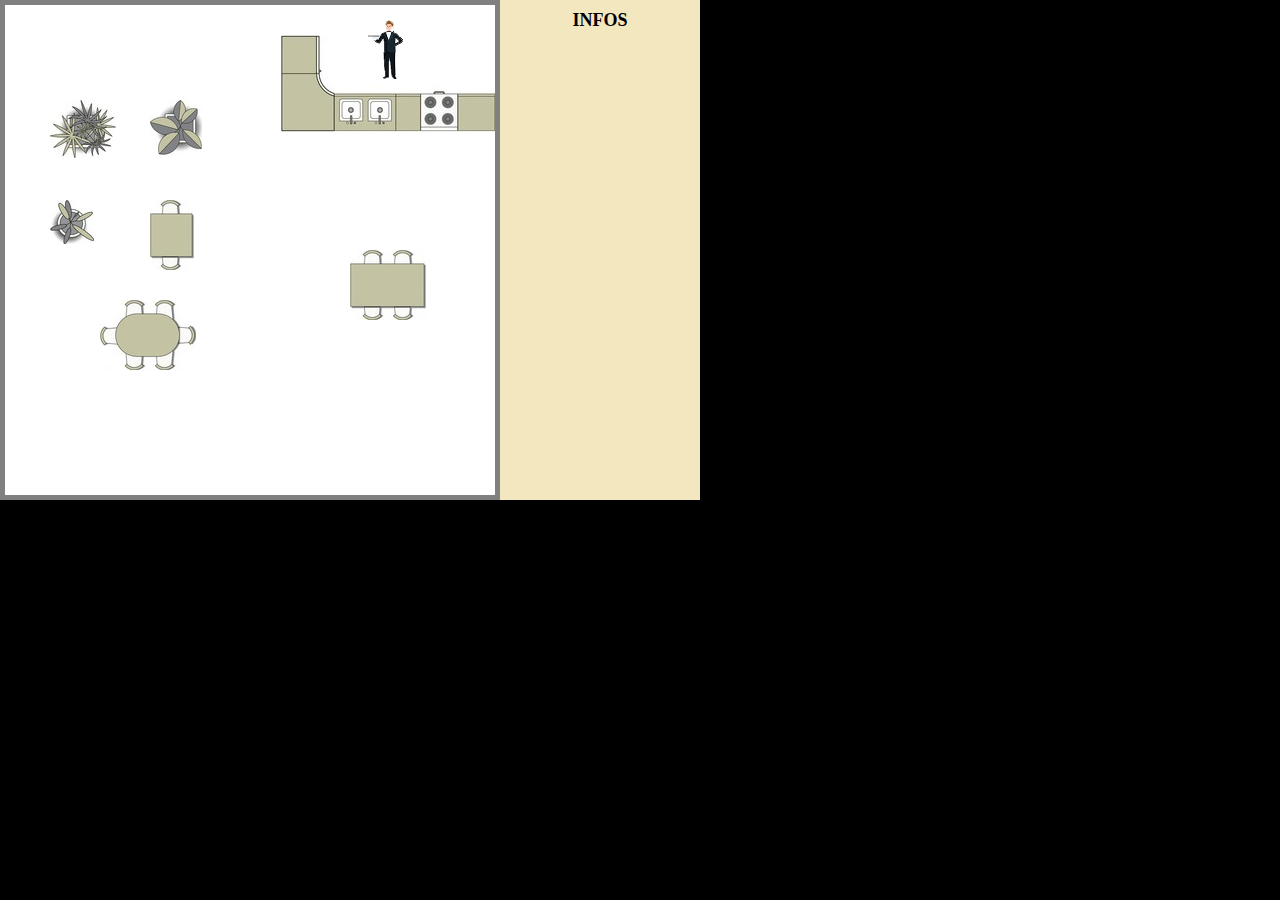
==== app/index.html @ 8480985a "first commit" ====
<!DOCTYPE html>
<html>
<head>
	<title>Game</title>
	<link rel="stylesheet" type="text/css" href="style.css">
	<script type="text/javascript" src="script.js"></script>
</head>
<body>
	<div id="gameContainer" class="container">
		&nbsp;
		<img id="waiter" src="../assets/waiter.png">
		<img id="bar" src="../assets/bar.jpg">
		<img id="table2" class="table" src="../assets/table2.jpg">
		<img id="table4" class="table" src="../assets/table4.jpg">
		<img id="table6" class="table" src="../assets/table6.jpg">
		<img id="plant1" class="plant" src="../assets/plant1.jpg">
		<img id="plant2" class="plant" src="../assets/plant2.jpg">
		<img id="plant3" class="plant" src="../assets/plant3.jpg">
	</div>
	<div id="infosContainer" class="container">
		<div id="infosTitle">INFOS</div>
	</div>
</body>
</html>
---- app/style.css ----
/*=============================*/
/*-----------GERENAL-----------*/
/*=============================*/
img {
	position: absolute;
}
/*=============================*/
/*----------CONTAINERS---------*/
/*=============================*/
body {
	background-color: black;
	margin: 0;
}
div.container {
	height: 500px;
	display: inline-block;
	float: left;
}
div#gameContainer {
	width: 500px;
	background-color: white;
	border: 5px solid gray;
    box-sizing: border-box;
}
div#infosContainer {
	width: 200px;
	background-color: #f2e7bf;
	font-size: 14px;
}
div#infosContainer > div#infosTitle {
	text-align: center;
	margin: 10px;
	font-size: 18px;
	font-weight: bold;
}
/*=============================*/
/*-----------ELEMENTS----------*/
/*=============================*/
img#bar {
	top: 35px;
	left: 281px;
	z-index: 1;
}
img.table {
	z-index: 1;
}
img#table2 {
	top: 200px;
	left: 150px;
}
img#table4 {
	top: 250px;
	left: 350px;
}
img#table6 {
	top: 300px;
	left: 100px;
}
img.plant {
	z-index: 1;
}
img#plant1 {
	top: 100px;
	left: 150px;
}
img#plant2 {
	top: 100px;
	left: 50px;
}
img#plant3 {
	top: 200px;
	left: 50px;
}
/*=============================*/
/*----------CHARACTERS---------*/
/*=============================*/
img#waiter {
	top: 20px;
    left: 368px;
	z-index: 2;
	transition: left .5s ease-in, top .5s ease-in;
}
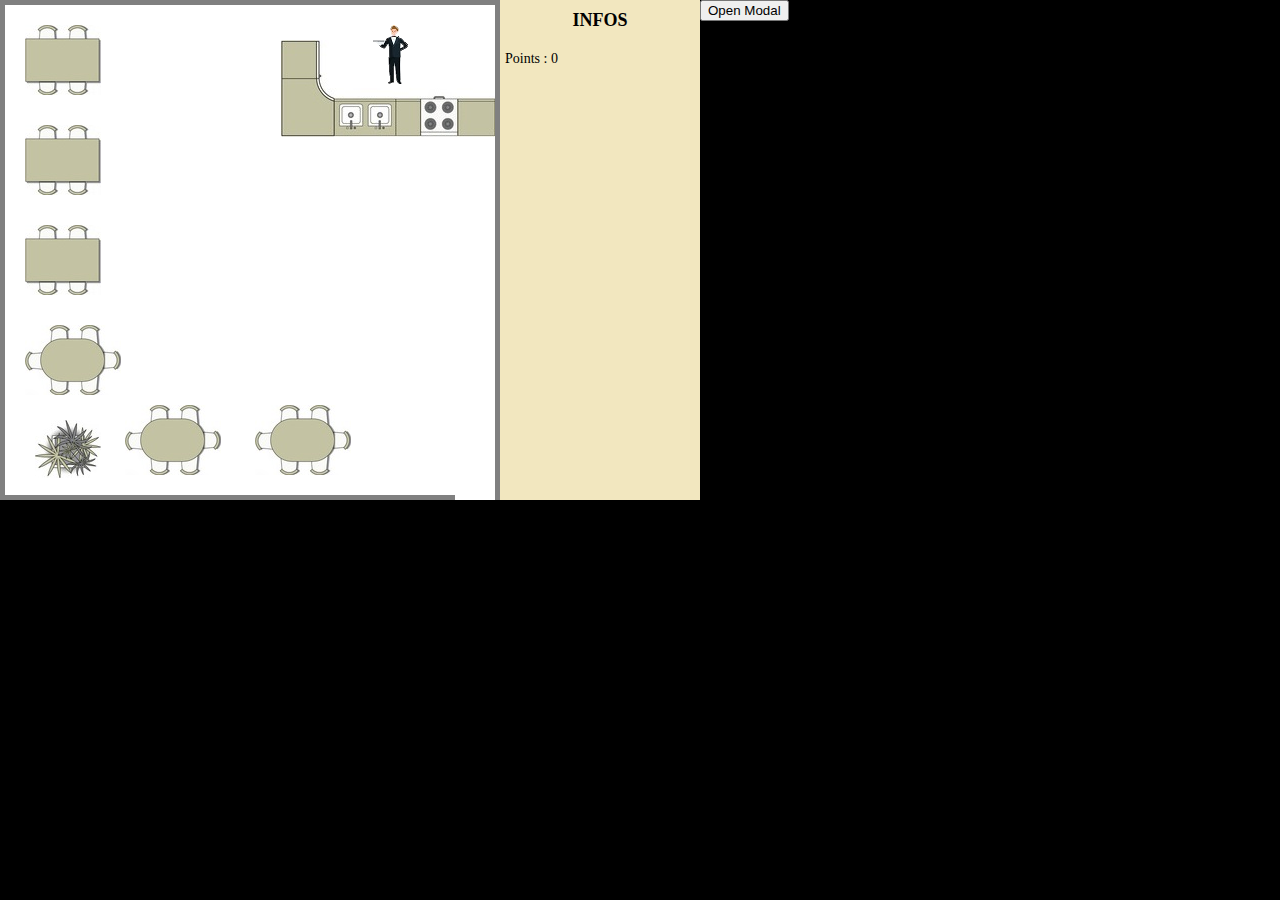
==== commit e67e9f2e: "Added choice modal" ====
--- a/app/index.html
+++ b/app/index.html
@@ -1,24 +1,47 @@
 <!DOCTYPE html>
 <html>
 <head>
-	<title>Game</title>
+	<title>BartenderGameV1.0</title>
 	<link rel="stylesheet" type="text/css" href="style.css">
 	<script type="text/javascript" src="script.js"></script>
 </head>
 <body>
 	<div id="gameContainer" class="container">
 		&nbsp;
-		<img id="waiter" src="../assets/waiter.png">
-		<img id="bar" src="../assets/bar.jpg">
-		<img id="table2" class="table" src="../assets/table2.jpg">
-		<img id="table4" class="table" src="../assets/table4.jpg">
-		<img id="table6" class="table" src="../assets/table6.jpg">
-		<img id="plant1" class="plant" src="../assets/plant1.jpg">
-		<img id="plant2" class="plant" src="../assets/plant2.jpg">
-		<img id="plant3" class="plant" src="../assets/plant3.jpg">
+		<img id="waiter" src="../assets/waiter.png" draggable="false">
+		<img id="bar" src="../assets/bar.jpg" draggable="false">
+		<img id="table1" class="table" src="../assets/table4.jpg" draggable="false">
+		<img id="table2" class="table" src="../assets/table4.jpg" draggable="false">
+		<img id="table3" class="table" src="../assets/table4.jpg" draggable="false">
+		<img id="table4" class="table" src="../assets/table6.jpg" draggable="false">
+		<img id="table5" class="table" src="../assets/table6.jpg" draggable="false">
+		<img id="table6" class="table" src="../assets/table6.jpg" draggable="false">
+		<img id="plant2" class="plant" src="../assets/plant2.jpg" draggable="false">
 	</div>
 	<div id="infosContainer" class="container">
 		<div id="infosTitle">INFOS</div>
+		<div id="infosPoints">
+			<span>Points : </span>
+			<span id="numberPoints">0</span>
+		</div>
 	</div>
+
+	<button id="myBtn">Open Modal</button>
+	<div id="modalChoice" class="modal">
+		<div class="modalContent">
+			<div class="modalHeader">
+				<h2>Modal Header</h2>
+			</div>
+			<div class="modalBody">
+				<p>Some text in the Modal Body</p>
+				<p>Some other text...</p>
+			</div>
+			<div class="modalFooter">
+				<span><button id="buttonAccept" class="close">ACCEPT</button></span>
+				<span><button id="buttonDeny" class="close">DENY</button></span>
+			</div>
+		</div>
+	</div>
+
 </body>
 </html>--- a/app/style.css
+++ b/app/style.css
@@ -10,6 +10,10 @@
 body {
 	background-color: black;
 	margin: 0;
+	-webkit-user-select: none;
+	-moz-user-select: none;
+	-ms-user-select: none;
+	user-select: none;
 }
 div.container {
 	height: 500px;
@@ -19,17 +23,29 @@
 div#gameContainer {
 	width: 500px;
 	background-color: white;
+	box-sizing: border-box;
+	position: relative;
 	border: 5px solid gray;
-    box-sizing: border-box;
+	border-bottom: none;
+}
+div#gameContainer:before {
+	content : "";
+	position: absolute;
+	left    : 0;
+	bottom  : 0;
+	width   : 450px;
+	border-bottom: 5px solid gray;
 }
 div#infosContainer {
 	width: 200px;
 	background-color: #f2e7bf;
 	font-size: 14px;
 }
+div#infosContainer > div {
+	margin: 10px 5px 20px 5px;
+}
 div#infosContainer > div#infosTitle {
 	text-align: center;
-	margin: 10px;
 	font-size: 18px;
 	font-weight: bold;
 }
@@ -38,45 +54,125 @@
 /*=============================*/
 img#bar {
 	top: 35px;
-	left: 281px;
+	left: 276px;
 	z-index: 1;
 }
-img.table {
+img.table, img.plant {
 	z-index: 1;
 }
+img#table1 {
+	top: 20px;
+	left: 20px;
+}
 img#table2 {
-	top: 200px;
-	left: 150px;
+	top: 120px;
+	left: 20px;
+}
+img#table3 {
+	top: 220px;
+	left: 20px;
 }
 img#table4 {
-	top: 250px;
-	left: 350px;
+	top: 320px;
+	left: 20px;
+}
+img#table5 {
+	top: 400px;
+	left: 120px;
 }
 img#table6 {
-	top: 300px;
-	left: 100px;
-}
-img.plant {
-	z-index: 1;
-}
-img#plant1 {
-	top: 100px;
-	left: 150px;
+	top: 400px;
+	left: 250px;
 }
 img#plant2 {
-	top: 100px;
-	left: 50px;
-}
-img#plant3 {
-	top: 200px;
-	left: 50px;
+	top: 415px;
+    left: 30px;
 }
 /*=============================*/
 /*----------CHARACTERS---------*/
 /*=============================*/
 img#waiter {
 	top: 20px;
-    left: 368px;
+	left: 368px;
 	z-index: 2;
 	transition: left .5s ease-in, top .5s ease-in;
+}
+/*=============================*/
+/*-------------MODAL-----------*/
+/*=============================*/
+@keyframes fadein {
+	from { opacity: 0; }
+	to   { opacity: 1; }
+}
+@-moz-keyframes fadein {
+	from { opacity: 0; }
+	to   { opacity: 1; }
+}
+@-webkit-keyframes fadein {
+	from { opacity: 0; }
+	to   { opacity: 1; }
+}
+@-ms-keyframes fadein {
+	from { opacity: 0; }
+	to   { opacity: 1; }
+}
+@-o-keyframes fadein {
+	from { opacity: 0; }
+	to   { opacity: 1; }
+}
+.modal {
+	display: none;
+	position: fixed;
+	z-index: 3;
+	padding-top: 50px;
+	left: 0;
+	top: 0;
+	width: 100%;
+	height: 100%;
+	overflow: auto;
+	background-color: rgb(0,0,0);
+	background-color: rgba(0,0,0,0.4);
+}
+.modalContent {
+	position: relative;
+	background-color: #fefefe;
+	margin-left: 50px;
+	padding: 0;
+	border: 1px solid #888;
+	width: 400px;
+	box-shadow: 0 4px 8px 0 rgba(0,0,0,0.2),0 6px 20px 0 rgba(0,0,0,0.19);
+	-webkit-animation-name: fadein;
+	-webkit-animation-duration: 1s;
+	animation-name: fadein;
+	animation-duration: 1s
+}
+.modalHeader {
+	padding: 2px 16px;
+	background-color: #5cb85c;
+	color: white;
+}
+.modalBody {
+	padding: 2px 16px;
+}
+.modalFooter {
+	width: 100%;
+}
+.modalFooter > span {
+	width: 49%;
+	text-align: center;
+	display: inline-block;
+	padding: 5px 0;
+}
+.modalFooter > span > button {
+	background-color: #5cb85c;
+	color: white;
+	margin: 0;
+	padding: 5px 10px;
+	border: none;
+}
+.modalFooter > span > button:hover,
+.modalFooter > span > button:focus {
+	color: #000;
+	text-decoration: none;
+	cursor: pointer;
 }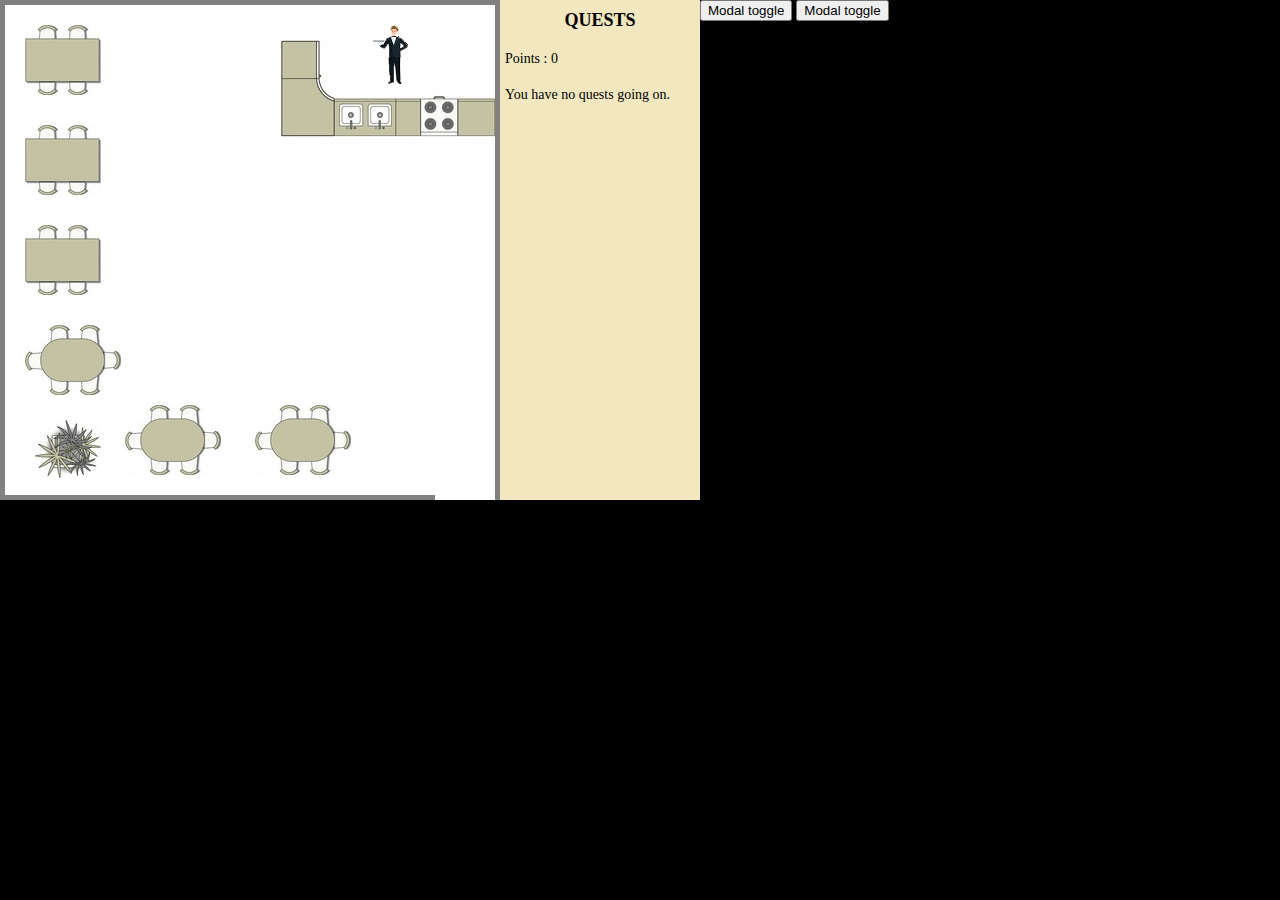
==== commit 86819ce4: "Added cocktail modal" ====
--- a/app/index.html
+++ b/app/index.html
@@ -19,18 +19,38 @@
 		<img id="plant2" class="plant" src="../assets/plant2.jpg" draggable="false">
 	</div>
 	<div id="infosContainer" class="container">
-		<div id="infosTitle">INFOS</div>
+		<div id="infosTitle">QUESTS</div>
 		<div id="infosPoints">
 			<span>Points : </span>
 			<span id="numberPoints">0</span>
 		</div>
+		<div id="infosQuest1" class="infosQuest">
+			<div class="questTitle">You have no quests going on.</div>
+			<div class="questContent"></div>
+		</div>
+		<div id="infosQuest2" class="infosQuest">
+			<div class="questTitle"></div>
+			<div class="questContent"></div>
+		</div>
+		<div id="infosQuest3" class="infosQuest">
+			<div class="questTitle"></div>
+			<div class="questContent"></div>
+		</div>
+		<div id="infosQuest4" class="infosQuest">
+			<div class="questTitle"></div>
+			<div class="questContent"></div>
+		</div>
+		<div id="infosQuest5" class="infosQuest">
+			<div class="questTitle"></div>
+			<div class="questContent"></div>
+		</div>
 	</div>
 
-	<button id="myBtn">Open Modal</button>
+	<button id="myBtn">Modal toggle</button>
 	<div id="modalChoice" class="modal">
 		<div class="modalContent">
 			<div class="modalHeader">
-				<h2>Modal Header</h2>
+				<h2>New quest</h2>
 			</div>
 			<div class="modalBody">
 				<p>Some text in the Modal Body</p>
@@ -43,5 +63,29 @@
 		</div>
 	</div>
 
+	<button id="myBtn2">Modal toggle</button>
+	<div id="modalCocktail" class="modal">
+		<div class="modalContent">
+			<div class="modalHeader">
+				<h2>Cocktail asked : <span>Mojito</span></h2>
+			</div>
+			<div class="modalBody">
+				<input type="checkbox" id="ingredient1" name="ingredient1">
+				<label for="ingredient1">Mint</label><br>
+				<input type="checkbox" id="ingredient2" name="ingredient2">
+				<label for="ingredient2">Orange</label><br>
+				<input type="checkbox" id="ingredient3" name="ingredient3">
+				<label for="ingredient3">Sugar</label><br>
+				<input type="checkbox" id="ingredient4" name="ingredient4">
+				<label for="ingredient4">Rhum</label><br>
+				<input type="checkbox" id="ingredient5" name="ingredient5">
+				<label for="ingredient5">Vodka</label><br>
+			</div>
+			<div class="modalFooter">
+				<span id="spanCocktail"><button id="buttonCocktail" class="close">MAKE COCKTAIL</button></span>
+			</div>
+		</div>
+	</div>
+
 </body>
 </html>--- a/app/style.css
+++ b/app/style.css
@@ -29,17 +29,18 @@
 	border-bottom: none;
 }
 div#gameContainer:before {
-	content : "";
+	content: "";
 	position: absolute;
-	left    : 0;
-	bottom  : 0;
-	width   : 450px;
+	left: 0;
+	bottom: 0;
+	width: 430px;
 	border-bottom: 5px solid gray;
 }
 div#infosContainer {
 	width: 200px;
 	background-color: #f2e7bf;
 	font-size: 14px;
+	overflow: auto;
 }
 div#infosContainer > div {
 	margin: 10px 5px 20px 5px;
@@ -148,8 +149,7 @@
 }
 .modalHeader {
 	padding: 2px 16px;
-	background-color: #5cb85c;
-	color: white;
+	background-color: #f2e7bf;
 }
 .modalBody {
 	padding: 2px 16px;
@@ -163,9 +163,11 @@
 	display: inline-block;
 	padding: 5px 0;
 }
+.modalFooter > span#spanCocktail {
+	width: 100%;
+}
 .modalFooter > span > button {
-	background-color: #5cb85c;
-	color: white;
+	background-color: #f2e7bf;
 	margin: 0;
 	padding: 5px 10px;
 	border: none;
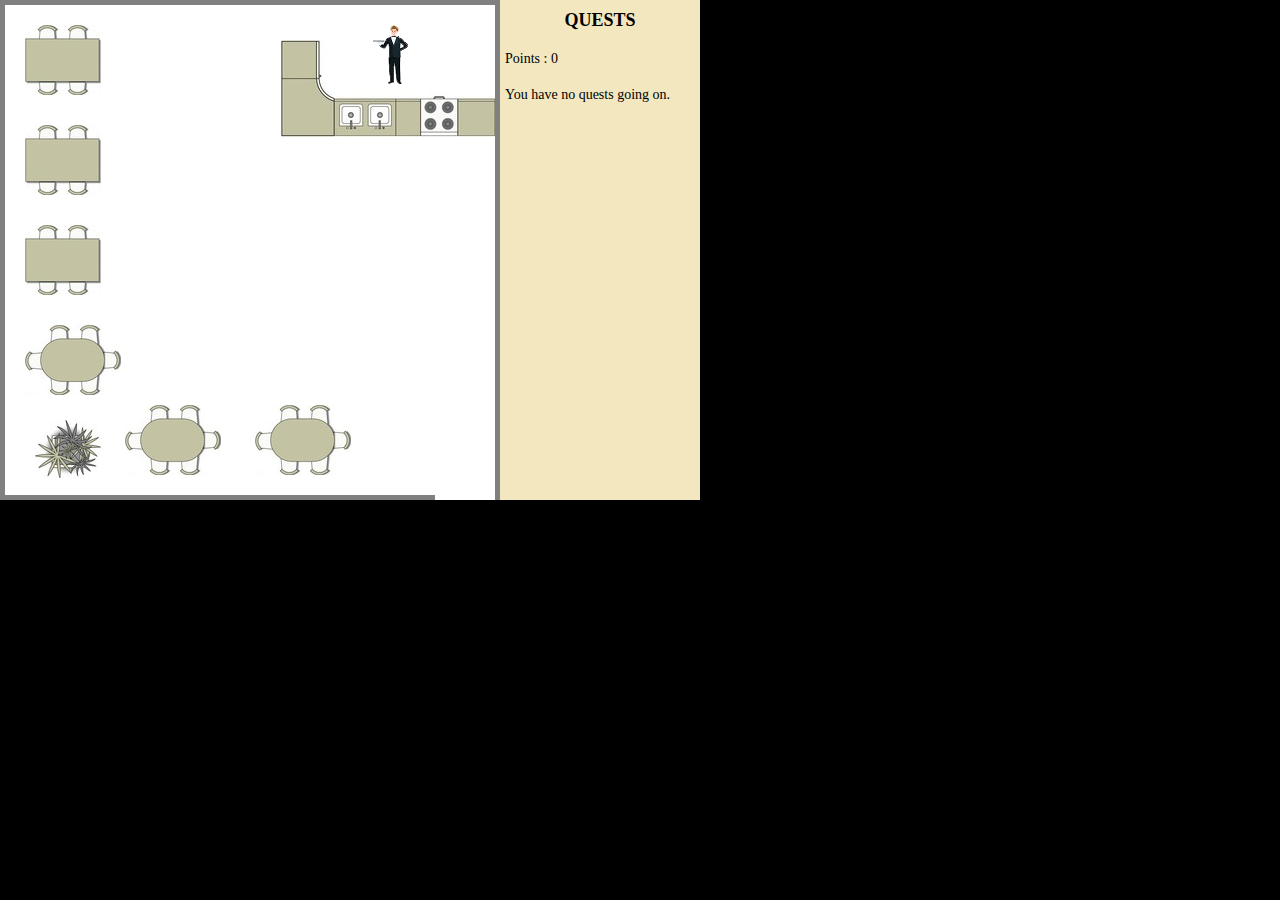
==== commit 93e00762: "Added random events" ====
--- a/app/index.html
+++ b/app/index.html
@@ -8,15 +8,15 @@
 <body>
 	<div id="gameContainer" class="container">
 		&nbsp;
-		<img id="waiter" src="../assets/waiter.png" draggable="false">
-		<img id="bar" src="../assets/bar.jpg" draggable="false">
-		<img id="table1" class="table" src="../assets/table4.jpg" draggable="false">
-		<img id="table2" class="table" src="../assets/table4.jpg" draggable="false">
-		<img id="table3" class="table" src="../assets/table4.jpg" draggable="false">
-		<img id="table4" class="table" src="../assets/table6.jpg" draggable="false">
-		<img id="table5" class="table" src="../assets/table6.jpg" draggable="false">
-		<img id="table6" class="table" src="../assets/table6.jpg" draggable="false">
-		<img id="plant2" class="plant" src="../assets/plant2.jpg" draggable="false">
+		<img id="waiter" src="../assets/images/waiter.png" draggable="false">
+		<img id="bar" src="../assets/images/bar.jpg" draggable="false">
+		<img id="table1" class="table" src="../assets/images/table4.jpg" draggable="false">
+		<img id="table2" class="table" src="../assets/images/table4.jpg" draggable="false">
+		<img id="table3" class="table" src="../assets/images/table4.jpg" draggable="false">
+		<img id="table4" class="table" src="../assets/images/table6.jpg" draggable="false">
+		<img id="table5" class="table" src="../assets/images/table6.jpg" draggable="false">
+		<img id="table6" class="table" src="../assets/images/table6.jpg" draggable="false">
+		<img id="plant2" class="plant" src="../assets/images/plant2.jpg" draggable="false">
 	</div>
 	<div id="infosContainer" class="container">
 		<div id="infosTitle">QUESTS</div>
@@ -44,9 +44,10 @@
 			<div class="questTitle"></div>
 			<div class="questContent"></div>
 		</div>
+		<button id="myBtn" style="display: none;">Modal toggle</button>
+		<button id="myBtn2" style="display: none;">Modal toggle</button>
 	</div>
 
-	<button id="myBtn">Modal toggle</button>
 	<div id="modalChoice" class="modal">
 		<div class="modalContent">
 			<div class="modalHeader">
@@ -63,22 +64,21 @@
 		</div>
 	</div>
 
-	<button id="myBtn2">Modal toggle</button>
 	<div id="modalCocktail" class="modal">
 		<div class="modalContent">
 			<div class="modalHeader">
 				<h2>Cocktail asked : <span>Mojito</span></h2>
 			</div>
 			<div class="modalBody">
-				<input type="checkbox" id="ingredient1" name="ingredient1">
+				<input type="checkbox" id="ingredient1" name="ingredient1" class="ingredient" value="mint">
 				<label for="ingredient1">Mint</label><br>
-				<input type="checkbox" id="ingredient2" name="ingredient2">
+				<input type="checkbox" id="ingredient2" name="ingredient2" class="ingredient" value="orange">
 				<label for="ingredient2">Orange</label><br>
-				<input type="checkbox" id="ingredient3" name="ingredient3">
+				<input type="checkbox" id="ingredient3" name="ingredient3" class="ingredient" value="sugar">
 				<label for="ingredient3">Sugar</label><br>
-				<input type="checkbox" id="ingredient4" name="ingredient4">
+				<input type="checkbox" id="ingredient4" name="ingredient4" class="ingredient" value="rhum">
 				<label for="ingredient4">Rhum</label><br>
-				<input type="checkbox" id="ingredient5" name="ingredient5">
+				<input type="checkbox" id="ingredient5" name="ingredient5" class="ingredient" value="vodka">
 				<label for="ingredient5">Vodka</label><br>
 			</div>
 			<div class="modalFooter">
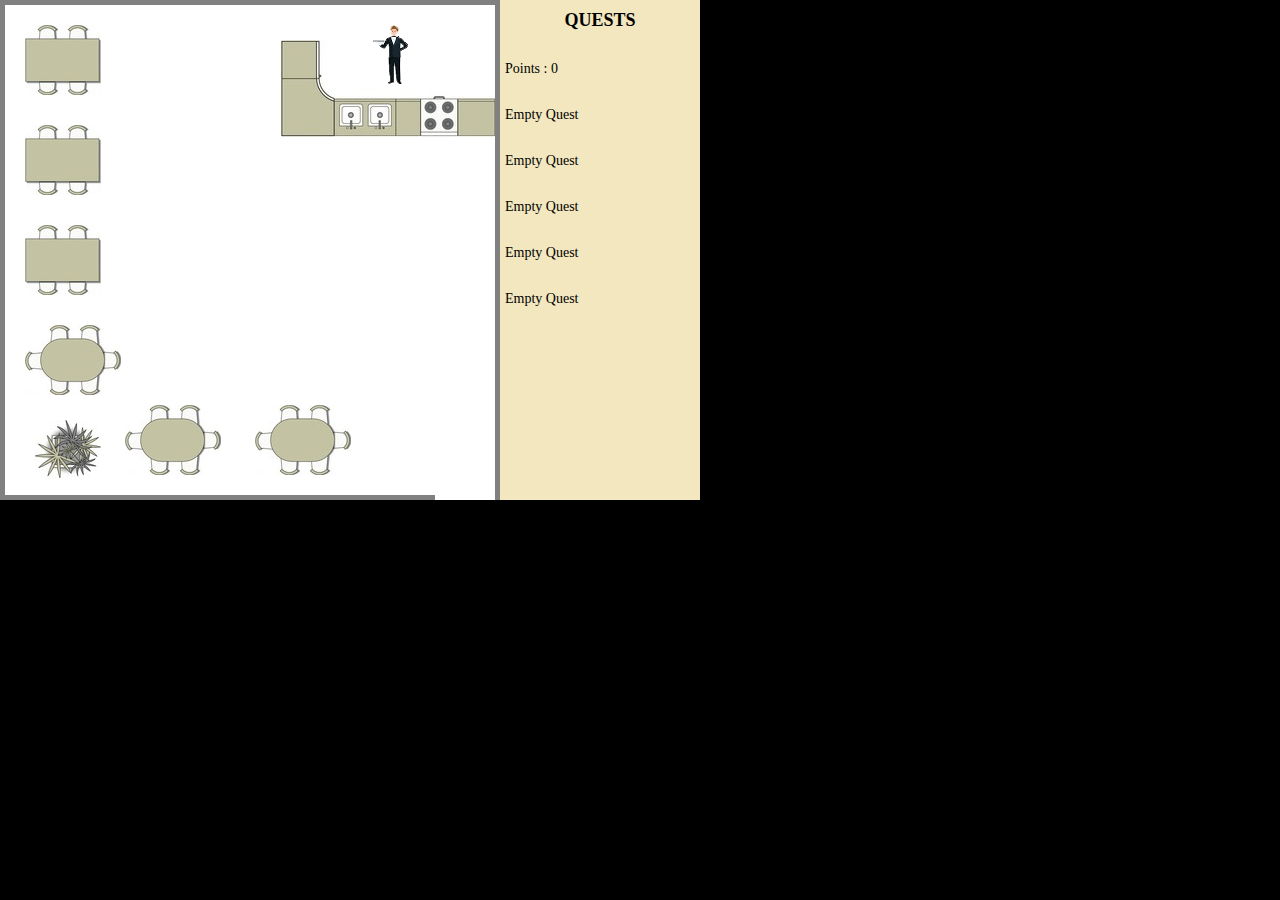
==== commit e4bee527: "Added quest functions" ====
--- a/app/index.html
+++ b/app/index.html
@@ -25,27 +25,25 @@
 			<span id="numberPoints">0</span>
 		</div>
 		<div id="infosQuest1" class="infosQuest">
-			<div class="questTitle">You have no quests going on.</div>
+			<div class="questTitle">Empty Quest</div>
 			<div class="questContent"></div>
 		</div>
 		<div id="infosQuest2" class="infosQuest">
-			<div class="questTitle"></div>
+			<div class="questTitle">Empty Quest</div>
 			<div class="questContent"></div>
 		</div>
 		<div id="infosQuest3" class="infosQuest">
-			<div class="questTitle"></div>
+			<div class="questTitle">Empty Quest</div>
 			<div class="questContent"></div>
 		</div>
 		<div id="infosQuest4" class="infosQuest">
-			<div class="questTitle"></div>
+			<div class="questTitle">Empty Quest</div>
 			<div class="questContent"></div>
 		</div>
 		<div id="infosQuest5" class="infosQuest">
-			<div class="questTitle"></div>
+			<div class="questTitle">Empty Quest</div>
 			<div class="questContent"></div>
 		</div>
-		<button id="myBtn" style="display: none;">Modal toggle</button>
-		<button id="myBtn2" style="display: none;">Modal toggle</button>
 	</div>
 
 	<div id="modalChoice" class="modal">
@@ -67,7 +65,7 @@
 	<div id="modalCocktail" class="modal">
 		<div class="modalContent">
 			<div class="modalHeader">
-				<h2>Cocktail asked : <span>Mojito</span></h2>
+				<h2>Cocktail asked : <span id="modalCocktailName"></span></h2>
 			</div>
 			<div class="modalBody">
 				<input type="checkbox" id="ingredient1" name="ingredient1" class="ingredient" value="mint">
--- a/app/style.css
+++ b/app/style.css
@@ -43,7 +43,14 @@
 	overflow: auto;
 }
 div#infosContainer > div {
-	margin: 10px 5px 20px 5px;
+	padding: 10px 5px 20px 5px;
+}
+div#infosContainer > div.infosQuest:hover {
+	background: #ffe585;
+	cursor: pointer;
+}
+div#infosContainer > div.infosQuest > div.questContent {
+	display: none;
 }
 div#infosContainer > div#infosTitle {
 	text-align: center;
